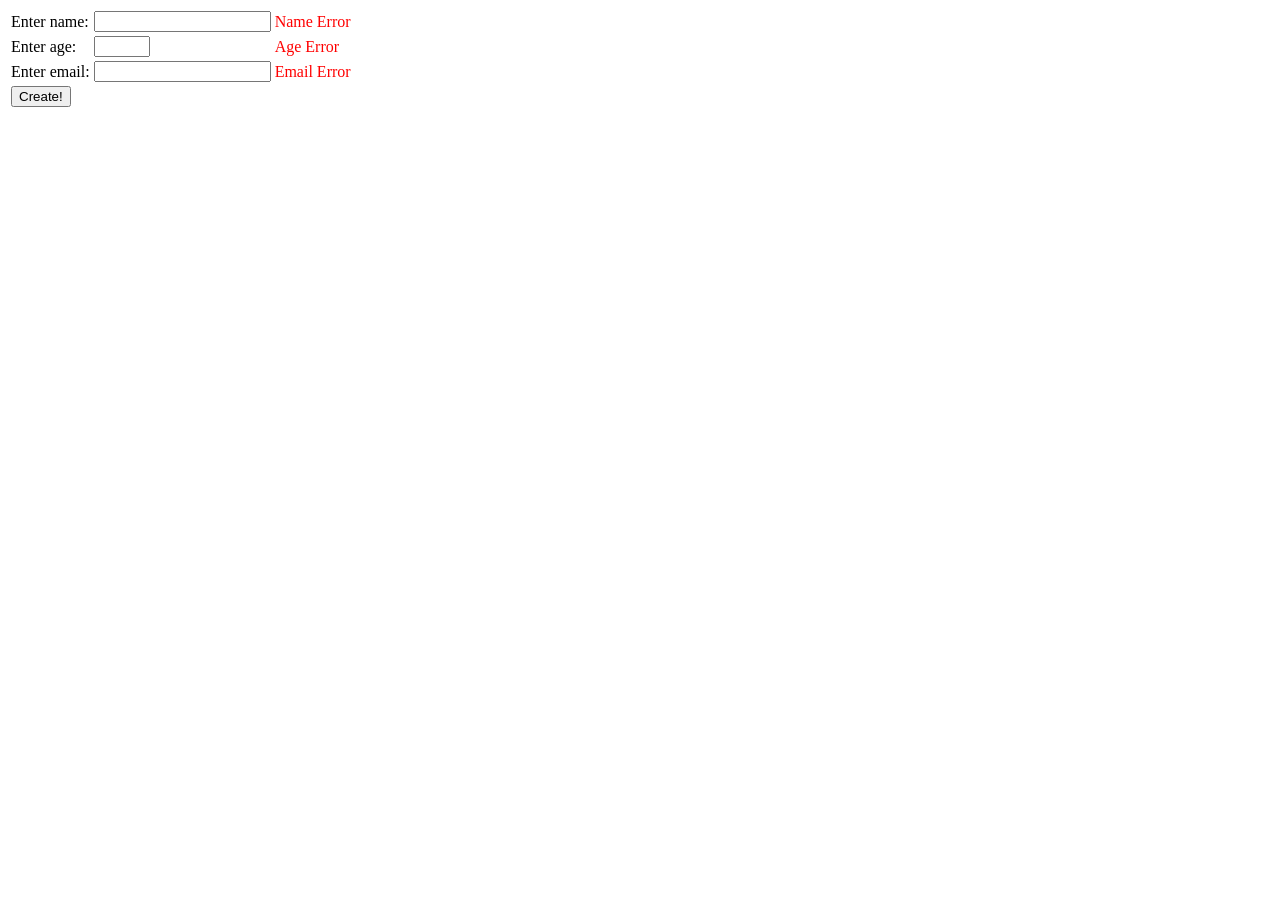
==== src/main/webapp/WEB-INF/views/people/new.html @ 50ff8757 "feat(views): add CRUD HTML templates for people" ====
<!DOCTYPE html>
<html lang="en" xmlns:th="http://www.thymeleaf.org">
<head>
    <meta charset="UTF-8">
    <title>New Person</title>
</head>
<body>

<form th:method="POST" th:action="@{/people}" th:object="${person}">

    <table>
        <tr>
            <td><label for="name">Enter name: </label></td>
            <td><input type="text" id="name" th:field="*{name}" required/></td>
            <td style="color:red" th:if="${#fields.hasErrors('name')}" th:errors="*{name}">Name Error</td>
        </tr>

        <tr>
            <td><label for="age">Enter age: </label></td>
            <td><input type="number" id="age" th:field="*{age}" min="1" max="100" step="1"/></td>
            <td style="color: red" th:if="${#fields.hasErrors('age')}" th:errors="*{age}">Age Error</td>
        </tr>

        <tr>
            <td><label for="email">Enter email: </label></td>
            <td><input type="email" id="email" th:field="*{email}"/></td>
            <td style="color: red" th:if="${#fields.hasErrors('email')}" th:errors="*{email}">Email Error</td>
        </tr>

        <tr>
            <td><input type="submit" value="Create!"></td>
        </tr>

    </table>

</form>


</body>
</html>
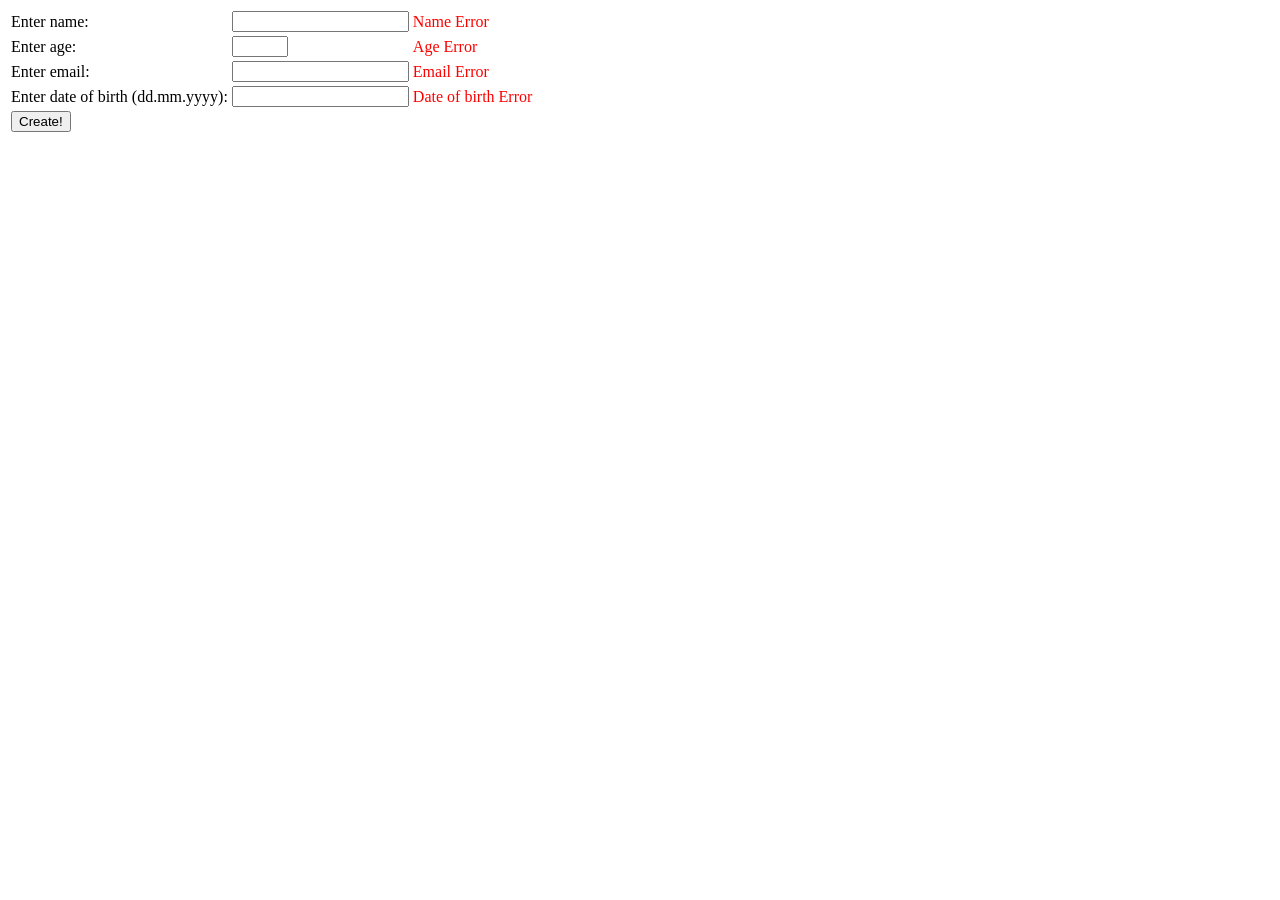
==== commit 019a2c5c: "Configure static resources and add CSS flexbox styles to views" ====
--- a/src/main/webapp/WEB-INF/views/people/new.html
+++ b/src/main/webapp/WEB-INF/views/people/new.html
@@ -28,6 +28,12 @@
         </tr>
 
         <tr>
+            <td><label for="date_of_birth">Enter date of birth (dd.mm.yyyy): </label></td>
+            <td><input type="text" id="date_of_birth" th:field="*{dateOfBirth}"/></td>
+            <td style="color: red" th:if="${#fields.hasErrors('dateOfBirth')}" th:errors="*{dateOfBirth}">Date of birth Error</td>
+        </tr>
+
+        <tr>
             <td><input type="submit" value="Create!"></td>
         </tr>
 
